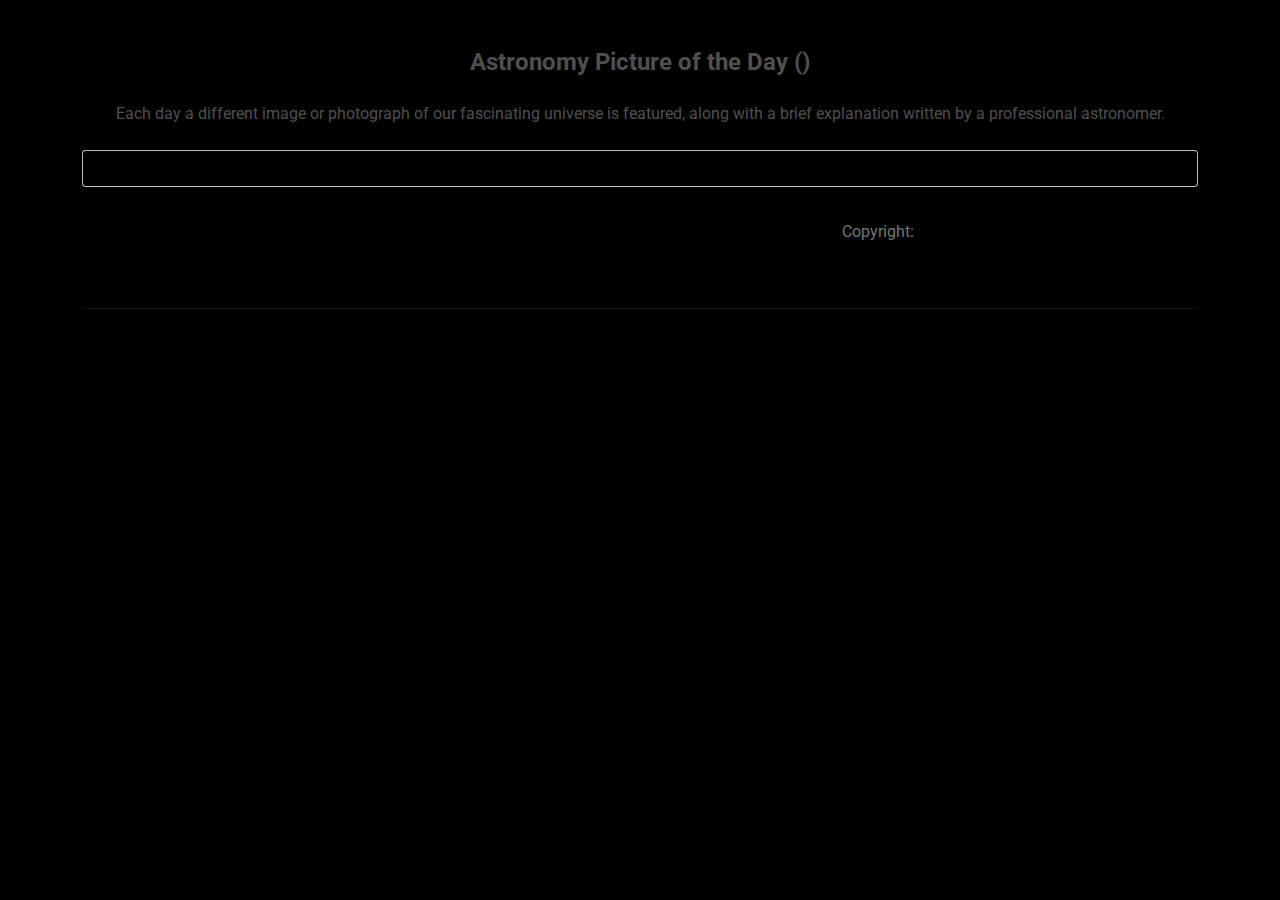
==== html/apod.html @ 2669c1cb "commit" ====
<!DOCTYPE html>
<html lang="en">
  <head>
    <meta charset="UTF-8" />
    <meta name="viewport" content="width=device-width, initial-scale=1, shrink-to-fit=no" />
    <meta http-equiv="x-ua-compatible" content="ie=edge" />
    <title>Material Design for Bootstrap</title>
    <!-- MDB icon -->
    <link rel="icon" href="img/mdb-favicon.ico" type="image/x-icon" />
    <!-- Font Awesome -->
    <link rel="stylesheet" href="https://use.fontawesome.com/releases/v5.15.2/css/all.css" />
    <!-- Google Fonts Roboto -->
    <link
      rel="stylesheet"
      href="https://fonts.googleapis.com/css2?family=Roboto:wght@300;400;500;700;900&display=swap"
    />
    <!-- MDB -->
    <link rel="stylesheet" href="/css/mdbcss/mdb.min.css" />
  </head>
  <body style="background-color: black;">
    <!-- Start your project here-->
    <div class="container my-5">
      <!-- Section: Intro -->
      <section class="text-center mb-4">
        <h4 class="mb-4">
          <strong
            >Astronomy Picture of the Day (<u id="intro-date"></u>)</strong
          >
        </h4>
    
        <p>
          Each day a different image or photograph of our fascinating universe
          is featured, along with a brief explanation written by a professional
          astronomer.
        </p>
      </section>
      <!-- Section: Intro -->
    
      <!-- Section: Demo -->
      <section class="mb-4">
        <!-- Section: Date -->
        <section class="mb-4">
          <!-- Datepicker -->
          <div
            class="form-outline datepicker"
            data-mdb-toggle-button="true"
            data-mdb-format="yyyy-mm-dd"
            id="date-picker"
          >
            <input
              type="text"
              class="form-control"
              id="wrapper-date"
              data-mdb-toggle="datepicker"
              value=""
            />
            <label for="exampleDatepicker1" class="form-label"
              >Select a date</label
            >
          </div>
        </section>
        <!-- Section: Date -->
    
        <div class="row">
          <div class="col-md-8 mb-4 mb-md-0">
            <!-- Section: Media -->
            <section id="wrapper-media" class=""></section>
            <!-- Section: Media -->
          </div>
    
          <div class="col-md-4 mb-4 mb-md-0">
            <!-- Section: Description -->
            <section class="">
              <h5 id="wrapper-title"></h5>
              <p class="text-muted mb-2">
                Copyright: <span id="wrapper-copyright"></span>
              </p>
              <p id="wrapper-explanation"></p>
            </section>
            <!-- Section: Description -->
          </div>
        </div>
      </section>
      <!-- Section: Demo -->
      
      <hr class="my-5">
    
      <!-- Section: Credits -->
    </div>
    <!-- End your project here-->

    <!-- MDB -->
    <script type="text/javascript" src="../html/mdb.min.js"></script>
    <!-- Custom scripts -->
    <script type="text/javascript">
    function nasaRequest() {
      let xmlhttp = new XMLHttpRequest();
      xmlhttp.onreadystatechange = function () {
        if (this.readyState == 4 && this.status == 200) {
          let data = JSON.parse(this.responseText);
    
          // Data from NASA API json
          let copyright = data["copyright"];
          let date = data["date"];
          let explanation = data["explanation"];
          let hdurl = data["hdurl"];
          let media_type = data["media_type"];
          let title = data["title"];
          let url = data["url"];
    
          // HTML markup for images and videos
          let imageType = `
            <div
              class="bg-image hover-overlay ripple shadow-1-strong rounded"
              data-ripple-color="light"
            >
              <img id="wrapper-image" src="" class="w-100" />
              <a id="wrapper-hdurl" href="" target="_blank">
                <div class="mask" style="background-color: rgba(251, 251, 251, 0.2);"></div>
              </a>
            </div>
            `;
          let videoType = `
            <div class="ratio ratio-16x9">
              <iframe
                class="shadow-1-strong rounded"
                id="wrapper-video"
                src=""
                title="YouTube video"
                allowfullscreen
              ></iframe>
            </div>
            `;
    
          // Static elements
          document.getElementById("wrapper-title").innerHTML = title;
          document.getElementById(
            "wrapper-explanation"
          ).innerHTML = explanation;
          document.getElementById("wrapper-copyright").innerHTML = copyright;
          document.getElementById("intro-date").innerHTML = date;
    
          // If statement for images/videos
          if (media_type === "video") {
            document.getElementById("wrapper-media").innerHTML = videoType;
            document.getElementById("wrapper-video").src = url;
          } else {
            document.getElementById("wrapper-media").innerHTML = imageType;
            document.getElementById("wrapper-image").src = url;
            document.getElementById("wrapper-hdurl").href = hdurl;
          }
        }
      };
      // Acessing a value from the date picker
      let datepicker_date = document.getElementById("wrapper-date").value;
      // NASA API link
      let queryUrl = "https://api.nasa.gov/planetary/apod?";
      // API KEY
      let queryKey = "api_key=DaFi4M1aSffvFg0EGzfCxWruc6FyhR7wStWMPtxf&";
      // Selected date
      let queryDate = "date=" + datepicker_date + "&";
      // Full query
      let queryFull = queryUrl + queryKey + queryDate;
    
      xmlhttp.open("GET", queryFull, true);
      xmlhttp.send();
    }
    
    // Datepicker init
    const datePicker = document.getElementById("date-picker");
    // Call nasaRequest on date change
    datePicker.addEventListener("dateChange.mdb.datepicker", (e) => {
      nasaRequest();
    });
    
    // Initial call on page load
    nasaRequest().onload;
  </script>
  </body>
</html>
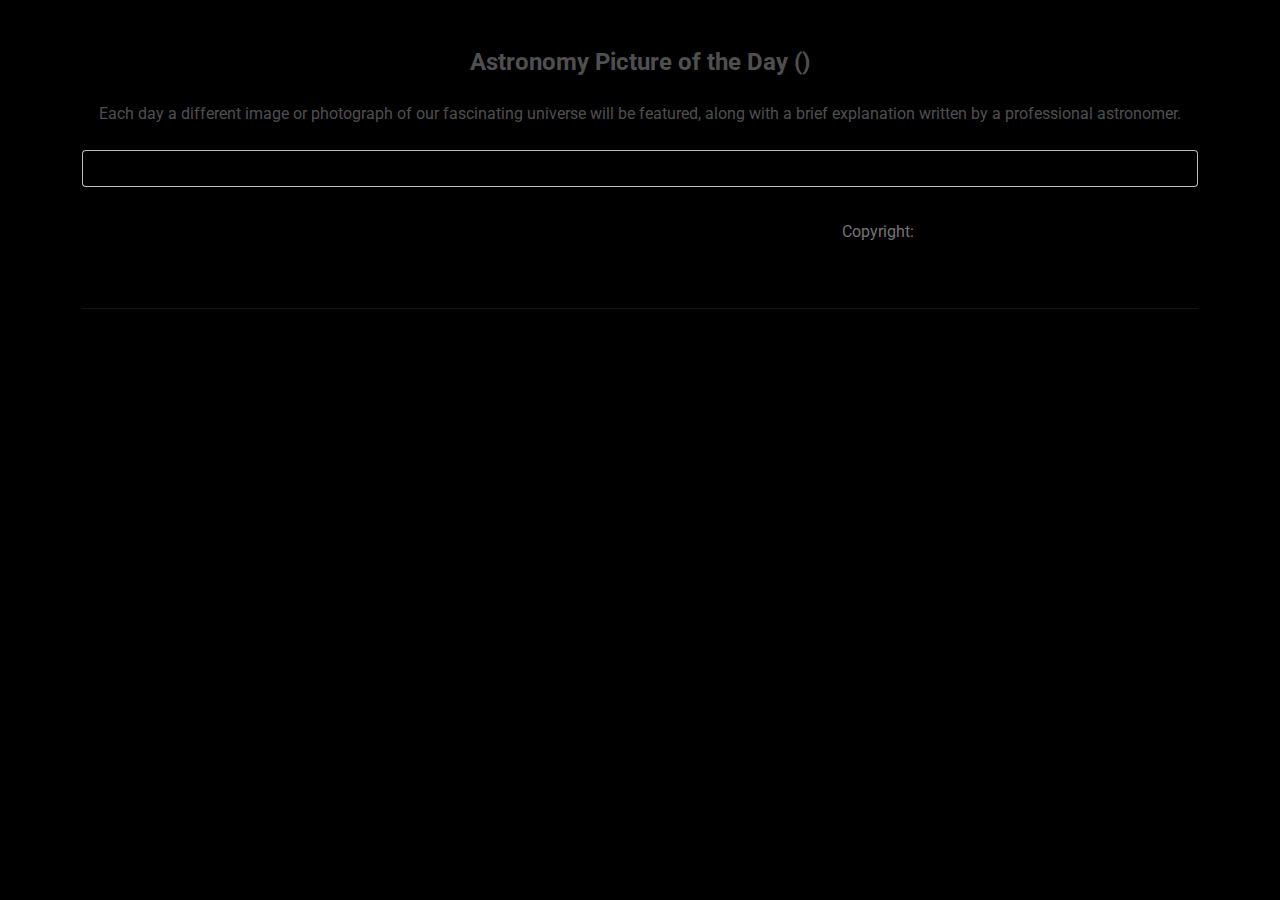
==== commit 8431db96: "commit" ====
--- a/html/apod.html
+++ b/html/apod.html
@@ -4,7 +4,7 @@
     <meta charset="UTF-8" />
     <meta name="viewport" content="width=device-width, initial-scale=1, shrink-to-fit=no" />
     <meta http-equiv="x-ua-compatible" content="ie=edge" />
-    <title>Material Design for Bootstrap</title>
+    <title>Astronomy Picture of the day</title>
     <!-- MDB icon -->
     <link rel="icon" href="img/mdb-favicon.ico" type="image/x-icon" />
     <!-- Font Awesome -->
@@ -30,7 +30,7 @@
     
         <p>
           Each day a different image or photograph of our fascinating universe
-          is featured, along with a brief explanation written by a professional
+          will be featured, along with a brief explanation written by a professional
           astronomer.
         </p>
       </section>
@@ -48,15 +48,13 @@
             id="date-picker"
           >
             <input
-              type="text"
+              
               class="form-control"
               id="wrapper-date"
               data-mdb-toggle="datepicker"
               value=""
             />
-            <label for="exampleDatepicker1" class="form-label"
-              >Select a date</label
-            >
+            
           </div>
         </section>
         <!-- Section: Date -->
